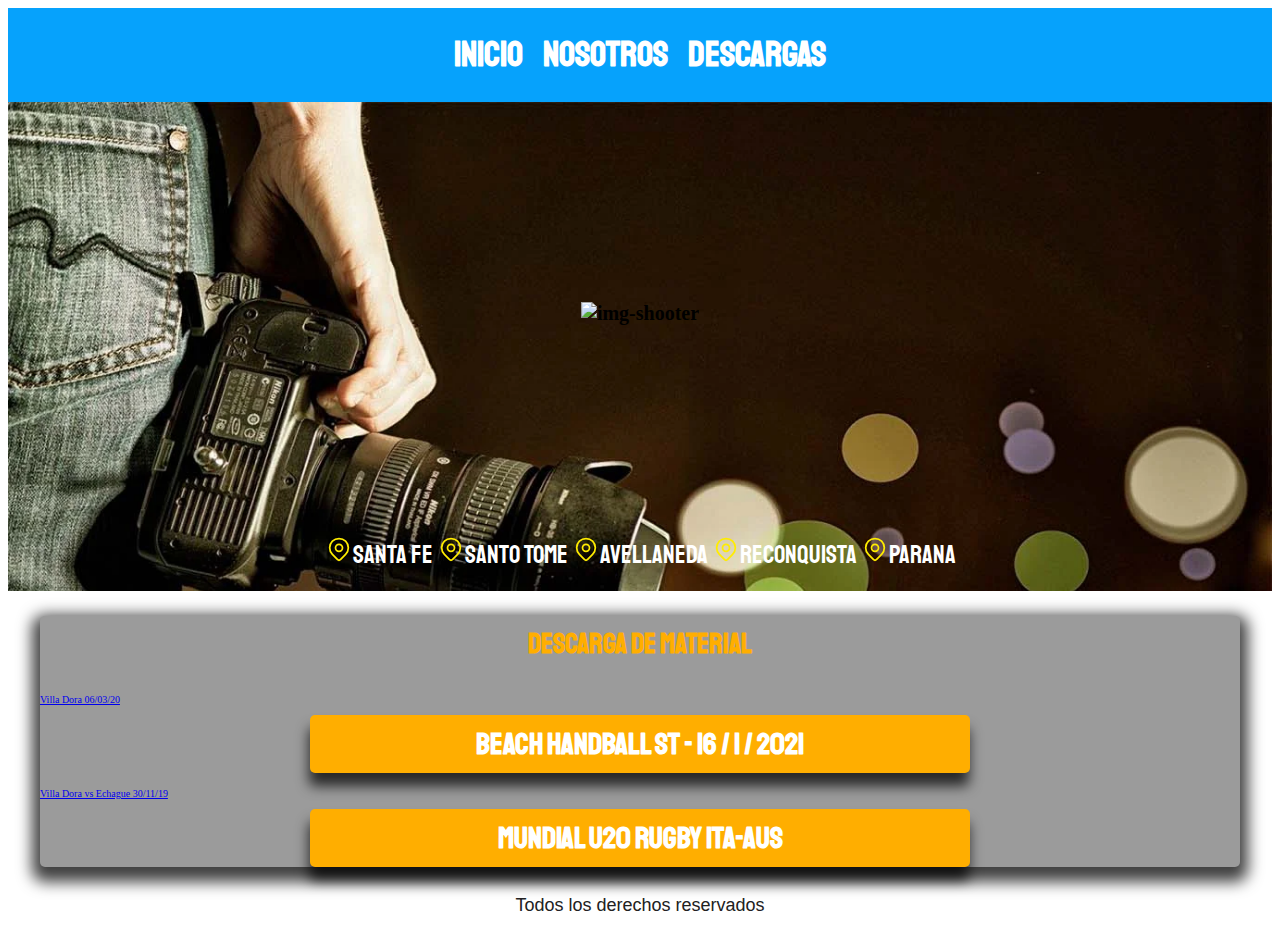
==== descarga.html @ ca54b350 "Update descarga.html" ====
<!DOCTYPE html>
<head>
    <meta charset="UTF-8">
    <meta name="viewport">
    <meta translate="no">
    <meta name="description" content="Fotografia Deportiva">
        <link href="style.css" rel="stylesheet" as="style">
        <link href="normalize.css" rel="stylesheet" as="style">
        <meta http-equiv="X-UA-Compatible" content="IE=edge">
        <link rel="preconnect" href="https://fonts.googleapis.com">
<link rel="preconnect" href="https://fonts.gstatic.com" crossorigin>
<link href="https://fonts.googleapis.com/css2?family=Staatliches&display=swap" rel="stylesheet">
    <link rel="preload" href="normalize.css" as="style">
    <link rel="preload" href="style.css" as="style">
    <link rel="preload" href="https://fonts.googleapis.com/css2?family=Staatliches&display=swap">
    <link rel="preload" href="https://fonts.gstatic.com">
    <title> Shooter Fotografia Deportiva</title>
    </head>

<body>

<header>
    <nav class="navegacion">
        <a href="index.html">Inicio</a>
        <a href="nosotros.html">Nosotros</a>
        <a href="descarga.html">Descargas</a>

    </nav>
</header>
<div class="fondo">
   <h1><picture> <source srcset="nueva  blanco.webp" type="image/webp">
        <img class="img__inicio" src="nueva  blanco.png" alt="img-shooter"></picture>
    </h1>
    <p> <svg xmlns="http://www.w3.org/2000/svg" class="icon icon-tabler icon-tabler-map-pin" width="28" height="28" viewBox="0 0 24 24" stroke-width="1.5" stroke="#ffec00" fill="none" stroke-linecap="round" stroke-linejoin="round">
        <path stroke="none" d="M0 0h24v24H0z" fill="none"/>
        <circle cx="12" cy="11" r="3" />
        <path d="M17.657 16.657l-4.243 4.243a2 2 0 0 1 -2.827 0l-4.244 -4.243a8 8 0 1 1 11.314 0z" />
      </svg>Santa Fe   <svg xmlns="http://www.w3.org/2000/svg" class="icon icon-tabler icon-tabler-map-pin" width="28" height="28" viewBox="0 0 24 24" stroke-width="1.5" stroke="#ffec00" fill="none" stroke-linecap="round" stroke-linejoin="round">
        <path stroke="none" d="M0 0h24v24H0z" fill="none"/>
        <circle cx="12" cy="11" r="3" />
        <path d="M17.657 16.657l-4.243 4.243a2 2 0 0 1 -2.827 0l-4.244 -4.243a8 8 0 1 1 11.314 0z" />
      </svg>Santo Tome   <svg xmlns="http://www.w3.org/2000/svg" class="icon icon-tabler icon-tabler-map-pin" width="28" height="28" viewBox="0 0 24 24" stroke-width="1.5" stroke="#ffec00" fill="none" stroke-linecap="round" stroke-linejoin="round">
        <path stroke="none" d="M0 0h24v24H0z" fill="none"/>
        <circle cx="12" cy="11" r="3" />
        <path d="M17.657 16.657l-4.243 4.243a2 2 0 0 1 -2.827 0l-4.244 -4.243a8 8 0 1 1 11.314 0z" />
      </svg>Avellaneda   <svg xmlns="http://www.w3.org/2000/svg" class="icon icon-tabler icon-tabler-map-pin" width="28" height="28" viewBox="0 0 24 24" stroke-width="1.5" stroke="#ffec00" fill="none" stroke-linecap="round" stroke-linejoin="round">
        <path stroke="none" d="M0 0h24v24H0z" fill="none"/>
        <circle cx="12" cy="11" r="3" />
        <path d="M17.657 16.657l-4.243 4.243a2 2 0 0 1 -2.827 0l-4.244 -4.243a8 8 0 1 1 11.314 0z" />
      </svg>Reconquista   <svg xmlns="http://www.w3.org/2000/svg" class="icon icon-tabler icon-tabler-map-pin" width="28" height="28" viewBox="0 0 24 24" stroke-width="1.5" stroke="#ffec00" fill="none" stroke-linecap="round" stroke-linejoin="round">
        <path stroke="none" d="M0 0h24v24H0z" fill="none"/>
        <circle cx="12" cy="11" r="3" />
        <path d="M17.657 16.657l-4.243 4.243a2 2 0 0 1 -2.827 0l-4.244 -4.243a8 8 0 1 1 11.314 0z" />
      </svg>Parana</p>
</div>



<main class="contenido sombraprincipal">
  <div class="descarga"> <h2>Descarga de material</h2>
<a target="_blank" href="https://drive.google.com/drive/folders/10lJbDHS3zKQDLNmrmQ_Ku4A1seHlK-Dg?usp=sharing">Villa Dora 06/03/20</a>
<a target="_blank" href="https://photos.app.goo.gl/3s6o1EFg1arr8hNEA" class="boton">Beach handball   ST  - 16 / 1 / 2021</a>
<a target="_blank" href="https://drive.google.com/drive/folders/1Wwotg99UHE5ZfdhbXLX6g-htLulGRXYm?usp=sharing">Villa Dora vs Echague 30/11/19</a>
<a target="_blank" href="https://photos.app.goo.gl/dSodkAYBuXkGsZDt7" class="boton">Mundial u20 rugby  ITA-AUS</a>










</div>




</main>
<footer><p>Todos los derechos reservados</p></footer>

    <script src="modernizr.js"></script>
</body>

</html>
---- style.css ----
:root{
     
        --black: #212121;
        --white: #ffffff;
        --primary: #ffae00;
        --secondary: #06a2fc;
        --grey: #9b9b9b;
        --font: 'Staatliches';
    }


    html { 
        box-sizing: border-box;
        font-size: 62.5%;
      }
      @media (max-width: 1000px ) {html{font-size: 85%;}
          
      }

      body{ width: min(90%  120rem);}

      header{display: flex;
    justify-content: center;
background-color: var(--secondary);
padding: 1.5rem;}


.navegacion{display: flex;
    flex-direction: column;
    justify-content: space-between;
}
    
    
    .navegacion a {
        color: var(--white);
        font-family:var(--font);
        padding: 2rem;
        text-decoration: none;
        font-size: 4rem;
    font-weight: bold;
    text-align: center;
    display: block;
    }
    
    
    
    
    @media (min-width: 1000px) {.navegacion{ flex-direction: row;
        justify-content: space-between;}
        .navegacion a{font-size: 3.5rem; padding: 1rem;}}

      h1{text-align: center; 
    margin: 0;}

    h2{text-align: center;
        font-weight: bold;
        padding: 1rem;
        font-size: 2.8rem;
        font-family: var(--font);
        color: var(--primary);}


    h3{text-align: center;
        font-weight: bold;
       
        font-size: 2.5rem;
        font-family: var(--font);
    color: var(--primary);}
    
        p{text-align: center;
            font-weight: normal;
            padding: 1rem;
            font-size: 1.8rem;
            font-family:'Istok Web', sans-serif;
       color: var(--white);}

       @media (max-width: 1000px) { p{font-size: 2.8rem;}h2{font-size: 3.8rem;}h3{font-size:3.5rem ;}
           
       }

      .img__inicio{width: 70rem;
    margin: 20rem auto;}



      .fondo{background-image: url(fondo.jpg);
        background-image: url(fondo.webp);
    background-repeat: no-repeat;
    background-size: cover;}
.fondo p{margin-top: 0;
padding-bottom: 2rem;
font-family: var(--font);
font-size: 2.5rem;}

.contenido{max-width: 120rem;
    margin: 0 auto 0 auto;}

.sombraprincipal{-webkit-box-shadow: 0px 7px 15px 8px rgba(0,0,0,0.75);
    -moz-box-shadow: 0px 7px 15px 8px rgba(0,0,0,0.75);
    box-shadow: 0px 7px 15px 8px rgba(0,0,0,0.75);
    background-color: var(--grey);
border-radius: .5rem;}

.boton  {background-color: var(--primary);
    color: var(--white);
    padding: 2rem 4rem;
    margin-top: 2rem;
    font-size: 3rem;
    text-decoration: none;
    text-transform: uppercase;
    font-weight: bold;
    border-radius: .5rem;
    width: 50%;
    text-align: center;
    border: none;
    display: block;
    font-family: var(--font);
    justify-content: center;
    margin-right: auto;
    margin-left: auto;
    -webkit-box-shadow: -1px 13px 13px 0px rgba(0,0,0,0.75);
    -moz-box-shadow: -1px 13px 13px 0px rgba(0,0,0,0.75);
    box-shadow: -1px 13px 13px 0px rgba(0,0,0,0.75);
    margin-bottom: 1.5rem;
}


    


@media (min-width: 1000px) {.boton{font-size: 3rem;padding: 1rem 3rem;margin-top: 1rem;}
    
}
.contacto__equipo{ display: flex; flex-direction: column; align-items: center; justify-content: space-between;}

.contacto__equipo a{ padding-left: 11rem; padding-right: 11rem;}

.contacto__equipo img{  width: 25rem; height: 25rem; border-radius: 50%; margin-bottom: 1rem; -webkit-box-shadow: -1px 13px 13px 0px rgba(0,0,0,0.75);
    -moz-box-shadow: -1px 13px 13px 0px rgba(0,0,0,0.75);
    box-shadow: -1px 13px 13px 0px rgba(0,0,0,0.75);}


@media (min-width: 1000px) {.contacto__equipo{display: grid; margin: 0 auto; margin-bottom: 2rem;
grid-template-columns: 30% 70%;}.margenarriba{margin-top: 10rem}
.contacto__equipo img{margin-left: auto; margin-right: 0; margin-left: 5rem;  width: 20rem; height: 20rem; } .contacto__equipo a{margin-right: auto; margin-left: 2rem;}

}

.iconcontacto {background-color: var(--primary); border-radius: 1rem;
margin:0 1rem 1rem 1rem;}

.contacto__texto{margin-bottom: 0; padding-bottom: 0;}

footer p{color:var(--black);}
---- style.css ----
:root{
     
        --black: #212121;
        --white: #ffffff;
        --primary: #ffae00;
        --secondary: #06a2fc;
        --grey: #9b9b9b;
        --font: 'Staatliches';
    }


    html { 
        box-sizing: border-box;
        font-size: 62.5%;
      }
      @media (max-width: 1000px ) {html{font-size: 85%;}
          
      }

      body{ width: min(90%  120rem);}

      header{display: flex;
    justify-content: center;
background-color: var(--secondary);
padding: 1.5rem;}


.navegacion{display: flex;
    flex-direction: column;
    justify-content: space-between;
}
    
    
    .navegacion a {
        color: var(--white);
        font-family:var(--font);
        padding: 2rem;
        text-decoration: none;
        font-size: 4rem;
    font-weight: bold;
    text-align: center;
    display: block;
    }
    
    
    
    
    @media (min-width: 1000px) {.navegacion{ flex-direction: row;
        justify-content: space-between;}
        .navegacion a{font-size: 3.5rem; padding: 1rem;}}

      h1{text-align: center; 
    margin: 0;}

    h2{text-align: center;
        font-weight: bold;
        padding: 1rem;
        font-size: 2.8rem;
        font-family: var(--font);
        color: var(--primary);}


    h3{text-align: center;
        font-weight: bold;
       
        font-size: 2.5rem;
        font-family: var(--font);
    color: var(--primary);}
    
        p{text-align: center;
            font-weight: normal;
            padding: 1rem;
            font-size: 1.8rem;
            font-family:'Istok Web', sans-serif;
       color: var(--white);}

       @media (max-width: 1000px) { p{font-size: 2.8rem;}h2{font-size: 3.8rem;}h3{font-size:3.5rem ;}
           
       }

      .img__inicio{width: 70rem;
    margin: 20rem auto;}



      .fondo{background-image: url(fondo.jpg);
        background-image: url(fondo.webp);
    background-repeat: no-repeat;
    background-size: cover;}
.fondo p{margin-top: 0;
padding-bottom: 2rem;
font-family: var(--font);
font-size: 2.5rem;}

.contenido{max-width: 120rem;
    margin: 0 auto 0 auto;}

.sombraprincipal{-webkit-box-shadow: 0px 7px 15px 8px rgba(0,0,0,0.75);
    -moz-box-shadow: 0px 7px 15px 8px rgba(0,0,0,0.75);
    box-shadow: 0px 7px 15px 8px rgba(0,0,0,0.75);
    background-color: var(--grey);
border-radius: .5rem;}

.boton  {background-color: var(--primary);
    color: var(--white);
    padding: 2rem 4rem;
    margin-top: 2rem;
    font-size: 3rem;
    text-decoration: none;
    text-transform: uppercase;
    font-weight: bold;
    border-radius: .5rem;
    width: 50%;
    text-align: center;
    border: none;
    display: block;
    font-family: var(--font);
    justify-content: center;
    margin-right: auto;
    margin-left: auto;
    -webkit-box-shadow: -1px 13px 13px 0px rgba(0,0,0,0.75);
    -moz-box-shadow: -1px 13px 13px 0px rgba(0,0,0,0.75);
    box-shadow: -1px 13px 13px 0px rgba(0,0,0,0.75);
    margin-bottom: 1.5rem;
}


    


@media (min-width: 1000px) {.boton{font-size: 3rem;padding: 1rem 3rem;margin-top: 1rem;}
    
}
.contacto__equipo{ display: flex; flex-direction: column; align-items: center; justify-content: space-between;}

.contacto__equipo a{ padding-left: 11rem; padding-right: 11rem;}

.contacto__equipo img{  width: 25rem; height: 25rem; border-radius: 50%; margin-bottom: 1rem; -webkit-box-shadow: -1px 13px 13px 0px rgba(0,0,0,0.75);
    -moz-box-shadow: -1px 13px 13px 0px rgba(0,0,0,0.75);
    box-shadow: -1px 13px 13px 0px rgba(0,0,0,0.75);}


@media (min-width: 1000px) {.contacto__equipo{display: grid; margin: 0 auto; margin-bottom: 2rem;
grid-template-columns: 30% 70%;}.margenarriba{margin-top: 10rem}
.contacto__equipo img{margin-left: auto; margin-right: 0; margin-left: 5rem;  width: 20rem; height: 20rem; } .contacto__equipo a{margin-right: auto; margin-left: 2rem;}

}

.iconcontacto {background-color: var(--primary); border-radius: 1rem;
margin:0 1rem 1rem 1rem;}

.contacto__texto{margin-bottom: 0; padding-bottom: 0;}

footer p{color:var(--black);}
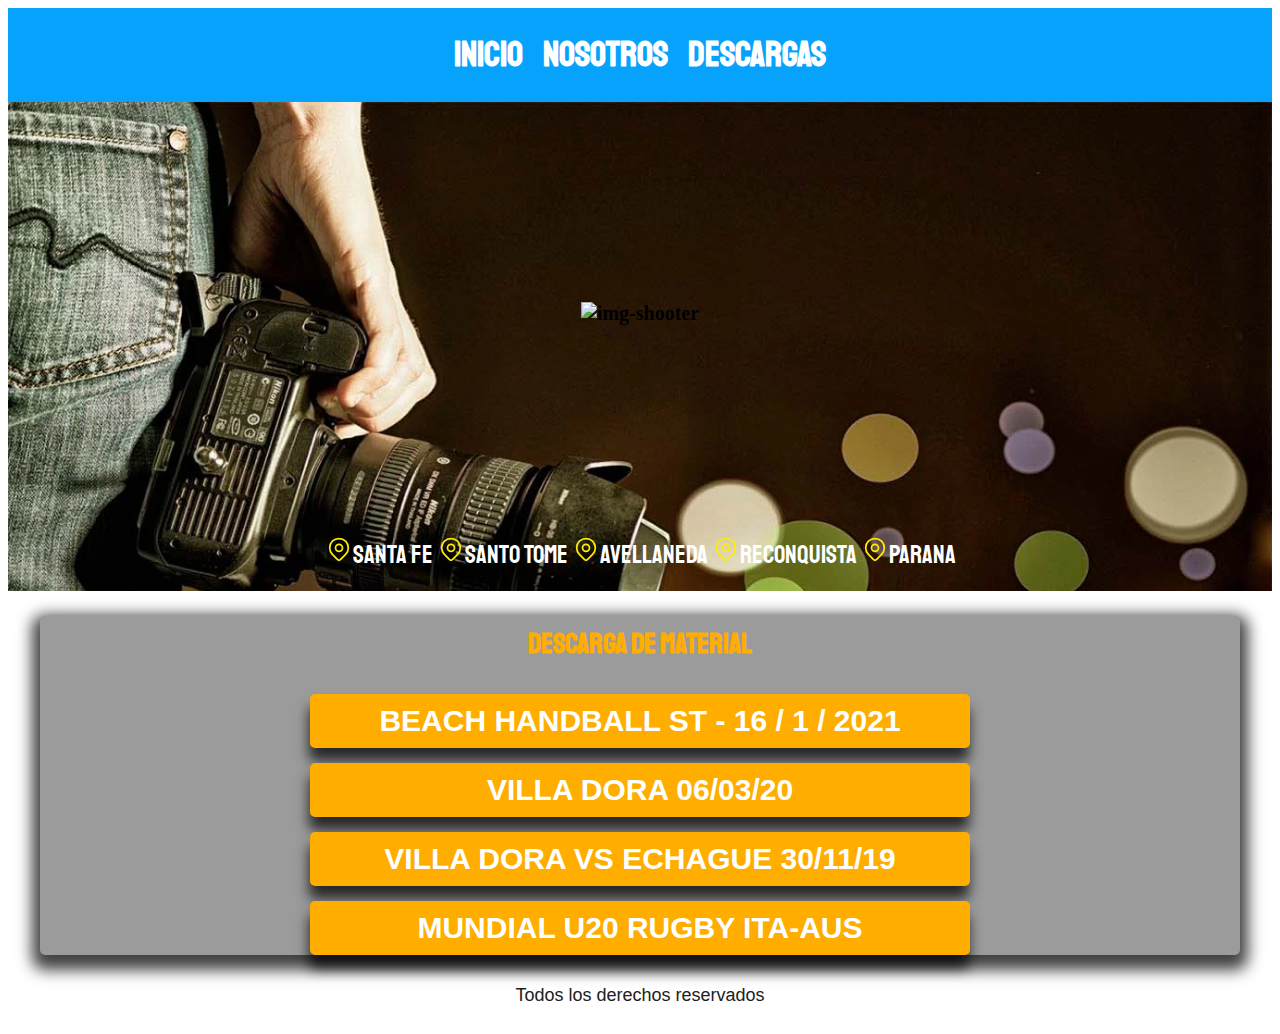
==== commit ffe15666: "Update descarga.html" ====
--- a/descarga.html
+++ b/descarga.html
@@ -57,10 +57,11 @@
 
 
 <main class="contenido sombraprincipal">
-  <div class="descarga"> <h2>Descarga de material</h2>
-<a target="_blank" href="https://drive.google.com/drive/folders/10lJbDHS3zKQDLNmrmQ_Ku4A1seHlK-Dg?usp=sharing">Villa Dora 06/03/20</a>
+  <h2>Descarga de material</h2>
+  <div class="descarga">
 <a target="_blank" href="https://photos.app.goo.gl/3s6o1EFg1arr8hNEA" class="boton">Beach handball   ST  - 16 / 1 / 2021</a>
-<a target="_blank" href="https://drive.google.com/drive/folders/1Wwotg99UHE5ZfdhbXLX6g-htLulGRXYm?usp=sharing">Villa Dora vs Echague 30/11/19</a>
+<a target="_blank" class="boton" href="https://drive.google.com/drive/folders/10lJbDHS3zKQDLNmrmQ_Ku4A1seHlK-Dg?usp=sharing">Villa Dora 06/03/20</a>
+<a target="_blank" class="boton" href="https://drive.google.com/drive/folders/1Wwotg99UHE5ZfdhbXLX6g-htLulGRXYm?usp=sharing">Villa Dora vs Echague 30/11/19</a>
 <a target="_blank" href="https://photos.app.goo.gl/dSodkAYBuXkGsZDt7" class="boton">Mundial u20 rugby  ITA-AUS</a>
 
 
--- a/style.css
+++ b/style.css
@@ -24,7 +24,10 @@
 background-color: var(--secondary);
 padding: 1.5rem;}
 
+.contenido{max-width: 120rem;
+    margin: 0 auto 0 auto;}
 
+/* NAVEGACIÓN */
 .navegacion{display: flex;
     flex-direction: column;
     justify-content: space-between;
@@ -48,6 +51,8 @@
     @media (min-width: 1000px) {.navegacion{ flex-direction: row;
         justify-content: space-between;}
         .navegacion a{font-size: 3.5rem; padding: 1rem;}}
+
+/* TITULOS Y PARRAFOS */
 
       h1{text-align: center; 
     margin: 0;}
@@ -78,11 +83,12 @@
            
        }
 
+       /* IMG SHOOTER */
       .img__inicio{width: 70rem;
     margin: 20rem auto;}
 
 
-
+/* FONDO */
       .fondo{background-image: url(fondo.jpg);
         background-image: url(fondo.webp);
     background-repeat: no-repeat;
@@ -92,15 +98,16 @@
 font-family: var(--font);
 font-size: 2.5rem;}
 
-.contenido{max-width: 120rem;
-    margin: 0 auto 0 auto;}
 
+
+/* SOMBRA*/
 .sombraprincipal{-webkit-box-shadow: 0px 7px 15px 8px rgba(0,0,0,0.75);
     -moz-box-shadow: 0px 7px 15px 8px rgba(0,0,0,0.75);
     box-shadow: 0px 7px 15px 8px rgba(0,0,0,0.75);
     background-color: var(--grey);
 border-radius: .5rem;}
 
+/*BOTON*/
 .boton  {background-color: var(--primary);
     color: var(--white);
     padding: 2rem 4rem;
@@ -131,6 +138,9 @@
 @media (min-width: 1000px) {.boton{font-size: 3rem;padding: 1rem 3rem;margin-top: 1rem;}
     
 }
+
+/*CONTACTO*/
+
 .contacto__equipo{ display: flex; flex-direction: column; align-items: center; justify-content: space-between;}
 
 .contacto__equipo a{ padding-left: 11rem; padding-right: 11rem;}
@@ -146,9 +156,25 @@
 
 }
 
+.contacto__texto{margin-bottom: 0; padding-bottom: 0;}
+
 .iconcontacto {background-color: var(--primary); border-radius: 1rem;
 margin:0 1rem 1rem 1rem;}
 
-.contacto__texto{margin-bottom: 0; padding-bottom: 0;}
 
+/*ICONO*/
+@media (max-width: 1000px) {
+    .icono svg{width: 10rem; height: 10rem;}   
+}
+
+
+
+/*DESCARGA*/
+.descarga{margin-bottom: 2rem;}
+
+.descarga a{ font-family:'Istok Web', sans-serif;}
+
+
+
+/*FOOTER*/
 footer p{color:var(--black);}--- a/style.css
+++ b/style.css
@@ -24,7 +24,10 @@
 background-color: var(--secondary);
 padding: 1.5rem;}
 
+.contenido{max-width: 120rem;
+    margin: 0 auto 0 auto;}
 
+/* NAVEGACIÓN */
 .navegacion{display: flex;
     flex-direction: column;
     justify-content: space-between;
@@ -48,6 +51,8 @@
     @media (min-width: 1000px) {.navegacion{ flex-direction: row;
         justify-content: space-between;}
         .navegacion a{font-size: 3.5rem; padding: 1rem;}}
+
+/* TITULOS Y PARRAFOS */
 
       h1{text-align: center; 
     margin: 0;}
@@ -78,11 +83,12 @@
            
        }
 
+       /* IMG SHOOTER */
       .img__inicio{width: 70rem;
     margin: 20rem auto;}
 
 
-
+/* FONDO */
       .fondo{background-image: url(fondo.jpg);
         background-image: url(fondo.webp);
     background-repeat: no-repeat;
@@ -92,15 +98,16 @@
 font-family: var(--font);
 font-size: 2.5rem;}
 
-.contenido{max-width: 120rem;
-    margin: 0 auto 0 auto;}
 
+
+/* SOMBRA*/
 .sombraprincipal{-webkit-box-shadow: 0px 7px 15px 8px rgba(0,0,0,0.75);
     -moz-box-shadow: 0px 7px 15px 8px rgba(0,0,0,0.75);
     box-shadow: 0px 7px 15px 8px rgba(0,0,0,0.75);
     background-color: var(--grey);
 border-radius: .5rem;}
 
+/*BOTON*/
 .boton  {background-color: var(--primary);
     color: var(--white);
     padding: 2rem 4rem;
@@ -131,6 +138,9 @@
 @media (min-width: 1000px) {.boton{font-size: 3rem;padding: 1rem 3rem;margin-top: 1rem;}
     
 }
+
+/*CONTACTO*/
+
 .contacto__equipo{ display: flex; flex-direction: column; align-items: center; justify-content: space-between;}
 
 .contacto__equipo a{ padding-left: 11rem; padding-right: 11rem;}
@@ -146,9 +156,25 @@
 
 }
 
+.contacto__texto{margin-bottom: 0; padding-bottom: 0;}
+
 .iconcontacto {background-color: var(--primary); border-radius: 1rem;
 margin:0 1rem 1rem 1rem;}
 
-.contacto__texto{margin-bottom: 0; padding-bottom: 0;}
 
+/*ICONO*/
+@media (max-width: 1000px) {
+    .icono svg{width: 10rem; height: 10rem;}   
+}
+
+
+
+/*DESCARGA*/
+.descarga{margin-bottom: 2rem;}
+
+.descarga a{ font-family:'Istok Web', sans-serif;}
+
+
+
+/*FOOTER*/
 footer p{color:var(--black);}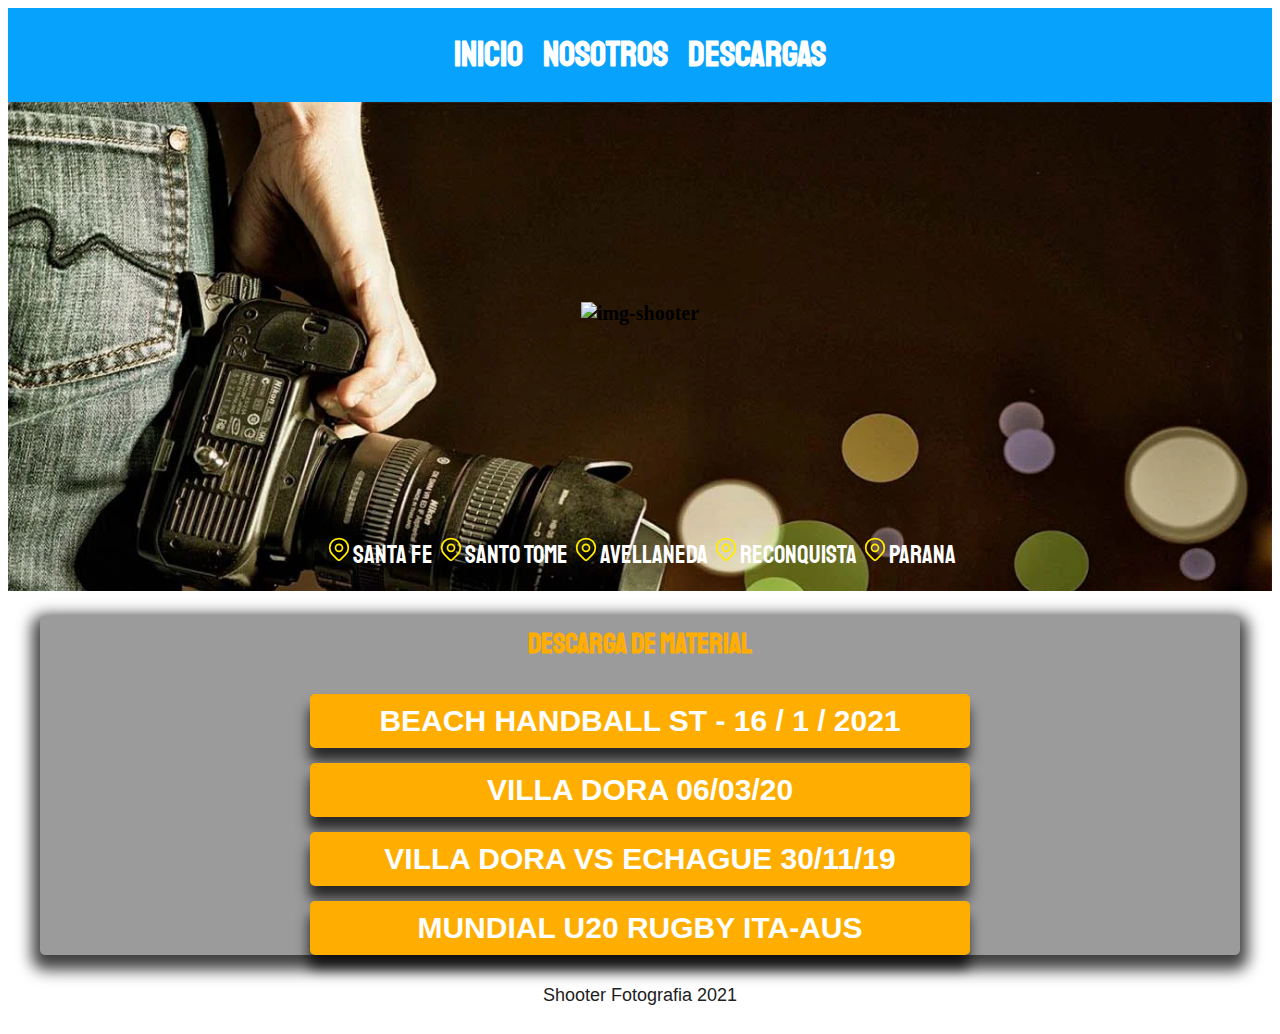
==== commit abcb2d80: "Update descarga.html" ====
--- a/descarga.html
+++ b/descarga.html
@@ -79,7 +79,7 @@
 
 
 </main>
-<footer><p>Todos los derechos reservados</p></footer>
+<footer><p>Shooter Fotografia 2021</p></footer>
 
     <script src="modernizr.js"></script>
 </body>
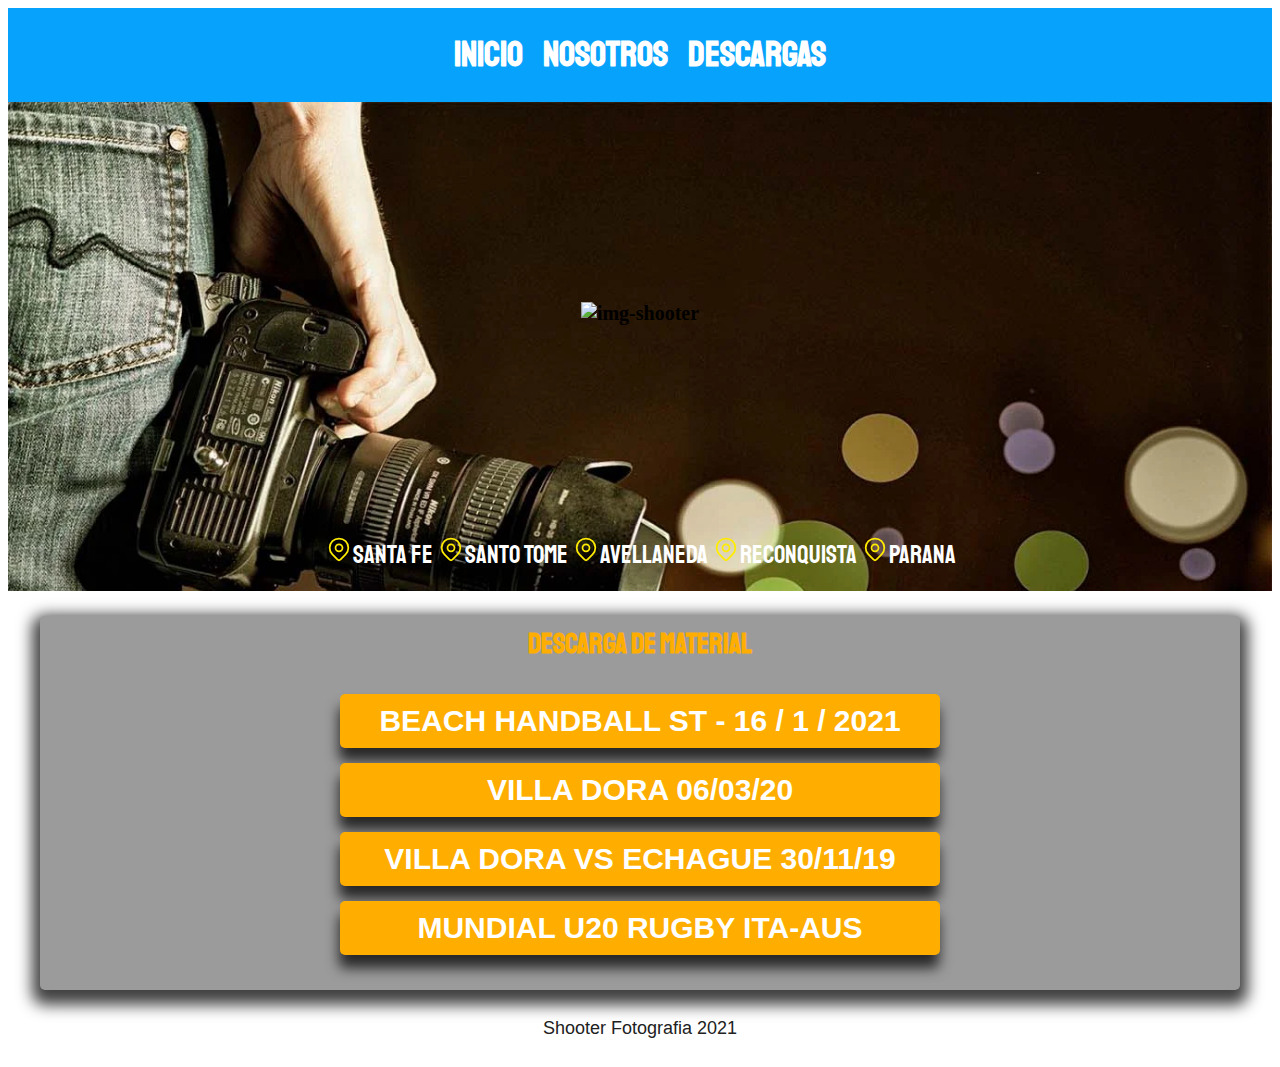
==== commit 9baa4346: "Update descarga.html" ====
--- a/descarga.html
+++ b/descarga.html
@@ -1,7 +1,7 @@
 <!DOCTYPE html>
 <head>
     <meta charset="UTF-8">
-    <meta name="viewport">
+    <meta name="viewport" content="width=device-width, initial-scale=1.0">
     <meta translate="no">
     <meta name="description" content="Fotografia Deportiva">
         <link href="style.css" rel="stylesheet" as="style">
--- a/style.css
+++ b/style.css
@@ -8,14 +8,13 @@
         --font: 'Staatliches';
     }
 
-
-    html { 
+    html { font-size: 62.5%;
         box-sizing: border-box;
-        font-size: 62.5%;
       }
-      @media (max-width: 1000px ) {html{font-size: 85%;}
-          
+      *, *:before, *:after {
+        box-sizing: inherit;
       }
+     
 
       body{ width: min(90%  120rem);}
 
@@ -34,7 +33,7 @@
 }
     
     
-    .navegacion a {
+    .navegacion a { 
         color: var(--white);
         font-family:var(--font);
         padding: 2rem;
@@ -107,6 +106,18 @@
     background-color: var(--grey);
 border-radius: .5rem;}
 
+
+/* SERVICIOS */
+.servicios__fotografia{padding-bottom: 2rem;}
+.servicios__fotografia img{width: 50rem; border-radius: .5rem;}
+
+
+.marco__precio{max-width: 30rem; background-color: var(--secondary); text-transform: uppercase; font-weight: bold; font-family:var(--font);
+margin-left: auto; margin-right: auto; border-radius: 2rem; padding: 1rem 0;}
+.precio__precio{margin-bottom: 0;}  .marco__precio p{margin-top: 0;}
+
+.precio{padding-bottom: 2rem;}
+
 /*BOTON*/
 .boton  {background-color: var(--primary);
     color: var(--white);
@@ -170,7 +181,7 @@
 
 
 /*DESCARGA*/
-.descarga{margin-bottom: 2rem;}
+.descarga{padding-bottom: 2rem;}
 
 .descarga a{ font-family:'Istok Web', sans-serif;}
 
--- a/style.css
+++ b/style.css
@@ -8,14 +8,13 @@
         --font: 'Staatliches';
     }
 
-
-    html { 
+    html { font-size: 62.5%;
         box-sizing: border-box;
-        font-size: 62.5%;
       }
-      @media (max-width: 1000px ) {html{font-size: 85%;}
-          
+      *, *:before, *:after {
+        box-sizing: inherit;
       }
+     
 
       body{ width: min(90%  120rem);}
 
@@ -34,7 +33,7 @@
 }
     
     
-    .navegacion a {
+    .navegacion a { 
         color: var(--white);
         font-family:var(--font);
         padding: 2rem;
@@ -107,6 +106,18 @@
     background-color: var(--grey);
 border-radius: .5rem;}
 
+
+/* SERVICIOS */
+.servicios__fotografia{padding-bottom: 2rem;}
+.servicios__fotografia img{width: 50rem; border-radius: .5rem;}
+
+
+.marco__precio{max-width: 30rem; background-color: var(--secondary); text-transform: uppercase; font-weight: bold; font-family:var(--font);
+margin-left: auto; margin-right: auto; border-radius: 2rem; padding: 1rem 0;}
+.precio__precio{margin-bottom: 0;}  .marco__precio p{margin-top: 0;}
+
+.precio{padding-bottom: 2rem;}
+
 /*BOTON*/
 .boton  {background-color: var(--primary);
     color: var(--white);
@@ -170,7 +181,7 @@
 
 
 /*DESCARGA*/
-.descarga{margin-bottom: 2rem;}
+.descarga{padding-bottom: 2rem;}
 
 .descarga a{ font-family:'Istok Web', sans-serif;}
 
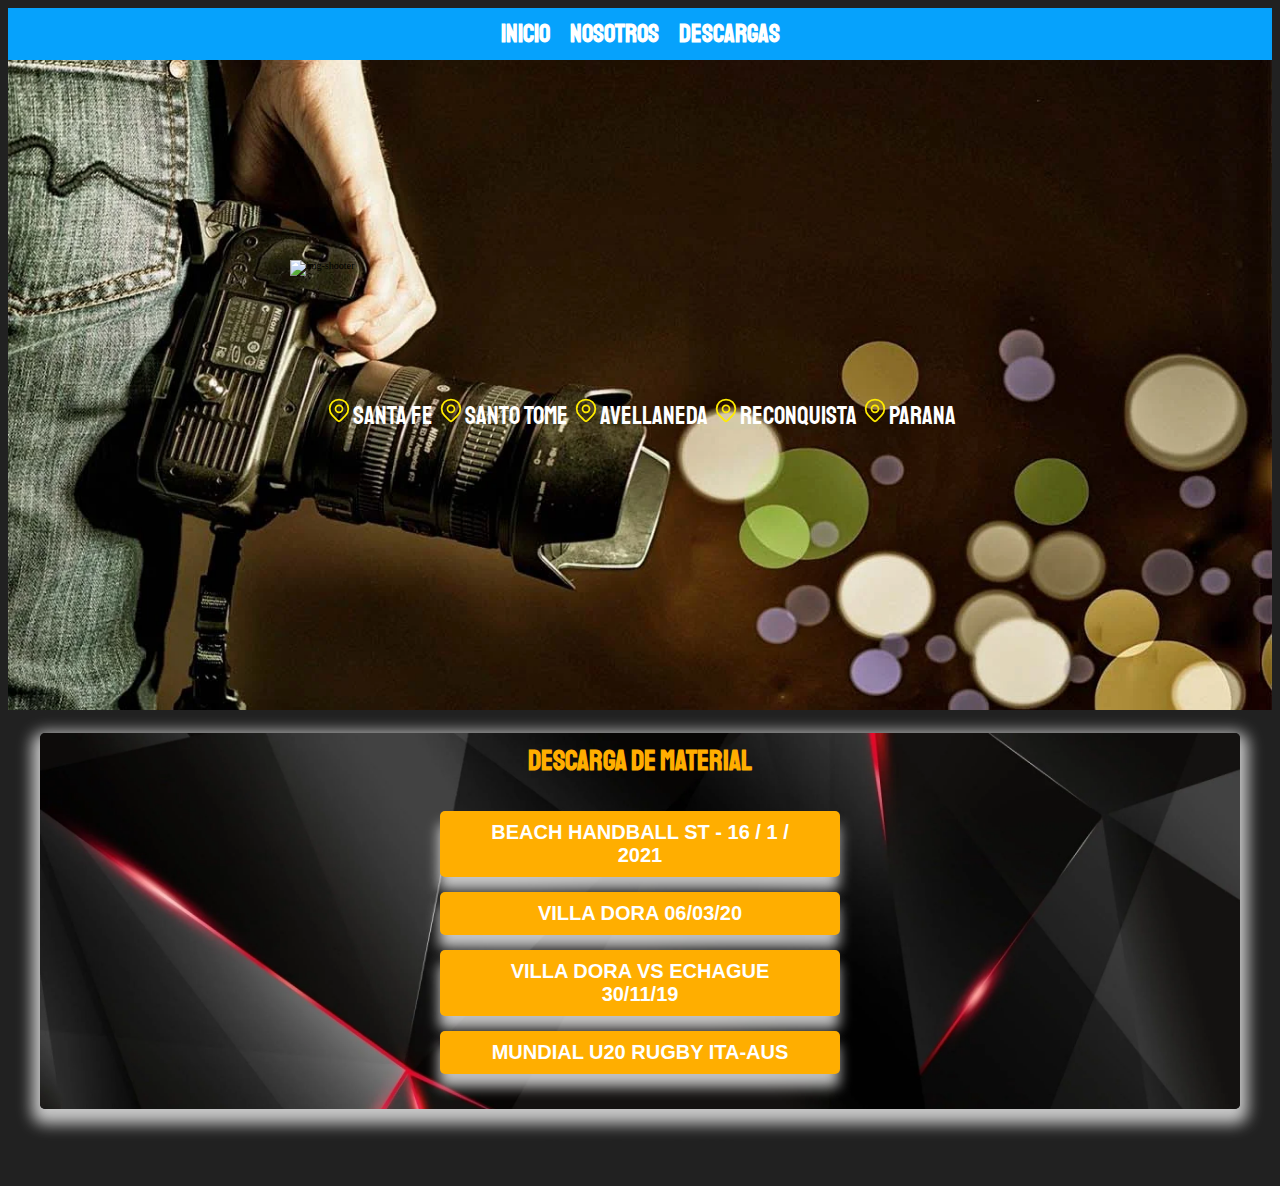
==== commit 202c7d40: "Update descarga.html" ====
--- a/descarga.html
+++ b/descarga.html
@@ -28,9 +28,9 @@
     </nav>
 </header>
 <div class="fondo">
-   <h1><picture> <source srcset="nueva  blanco.webp" type="image/webp">
-        <img class="img__inicio" src="nueva  blanco.png" alt="img-shooter"></picture>
-    </h1>
+   <picture> <source srcset="nueva  blanco.webp" type="image/webp">
+        <img class="img__inicio contenido" src="nueva  blanco.png" alt="img-shooter"></picture>
+    
     <p> <svg xmlns="http://www.w3.org/2000/svg" class="icon icon-tabler icon-tabler-map-pin" width="28" height="28" viewBox="0 0 24 24" stroke-width="1.5" stroke="#ffec00" fill="none" stroke-linecap="round" stroke-linejoin="round">
         <path stroke="none" d="M0 0h24v24H0z" fill="none"/>
         <circle cx="12" cy="11" r="3" />
--- a/style.css
+++ b/style.css
@@ -8,20 +8,22 @@
         --font: 'Staatliches';
     }
 
-    html { font-size: 62.5%;
-        box-sizing: border-box;
-      }
-      *, *:before, *:after {
-        box-sizing: inherit;
-      }
+ html{   box-sizing: border-box;
+    font-size: 62.5%;
+  }
+  *, *:before, *:after {
+    box-sizing: inherit;
+  }
+  
+      
+    body{background-color:rgba(0, 0, 0, 0.87);}
      
 
-      body{ width: min(90%  120rem);}
+      
 
       header{display: flex;
     justify-content: center;
-background-color: var(--secondary);
-padding: 1.5rem;}
+background-color: var(--secondary);}
 
 .contenido{max-width: 120rem;
     margin: 0 auto 0 auto;}
@@ -36,20 +38,19 @@
     .navegacion a { 
         color: var(--white);
         font-family:var(--font);
-        padding: 2rem;
+        padding: 1rem;
         text-decoration: none;
-        font-size: 4rem;
-    font-weight: bold;
-    text-align: center;
-    display: block;
+        font-size: 2rem;
+        font-weight: bold;
+        text-align: center;
+        display: block;
     }
     
     
     
     
-    @media (min-width: 1000px) {.navegacion{ flex-direction: row;
-        justify-content: space-between;}
-        .navegacion a{font-size: 3.5rem; padding: 1rem;}}
+    @media (min-width: 768px) {.navegacion{ flex-direction: row;}
+        .navegacion a{font-size: 2.5rem;}}
 
 /* TITULOS Y PARRAFOS */
 
@@ -78,39 +79,72 @@
             font-family:'Istok Web', sans-serif;
        color: var(--white);}
 
-       @media (max-width: 1000px) { p{font-size: 2.8rem;}h2{font-size: 3.8rem;}h3{font-size:3.5rem ;}
-           
-       }
+      
 
        /* IMG SHOOTER */
-      .img__inicio{width: 70rem;
-    margin: 20rem auto;}
-
+       .img__inicio{width: 35rem;
+        display: flex;
+        justify-content: center;
+        margin: 0 auto;}
+
+@media (min-width: 768px) { .img__inicio{width: 70rem;
+    padding-top: 20rem;
+padding-bottom: 10rem;}
+    
+}
 
 /* FONDO */
       .fondo{background-image: url(fondo.jpg);
         background-image: url(fondo.webp);
     background-repeat: no-repeat;
-    background-size: cover;}
-.fondo p{margin-top: 0;
-padding-bottom: 2rem;
+    background-size: cover;
+background-position: center;
+width: 100%;
+height: 35rem;}
+@media (min-width: 768px) {.fondo{
+    height: 65rem;}
+}
+    
+.fondo p{
+
 font-family: var(--font);
-font-size: 2.5rem;}
-
-
+font-size: 2.5rem;
+margin: 2rem auto;
+padding: 0;}
+
+@media (max-width: 768px) {.fondo p{
+    font-family: var(--font);
+    font-size: 2rem;}
+    
+}
 
 /* SOMBRA*/
-.sombraprincipal{-webkit-box-shadow: 0px 7px 15px 8px rgba(0,0,0,0.75);
-    -moz-box-shadow: 0px 7px 15px 8px rgba(0,0,0,0.75);
-    box-shadow: 0px 7px 15px 8px rgba(0,0,0,0.75);
-    background-color: var(--grey);
+.sombraprincipal{-webkit-box-shadow: 0px 7px 15px 8px rgba(255, 255, 255, 0.75);
+    -moz-box-shadow: 0px 7px 15px 8px rgba(255, 255, 255, 0.75);
+    box-shadow: 0px 7px 15px 8px rgba(255, 255, 255, 0.75);
+    background-image: url(FONDO1.jpg);
+    background-image: url(FONDO1.webp);
+    background-repeat: no-repeat;
+    background-size: cover; 
 border-radius: .5rem;}
 
-
+.sombra{-webkit-box-shadow: 0px 7px 15px 8px rgba(255, 255, 255, 0.75);
+    -moz-box-shadow: 0px 7px 15px 8px rgba(255, 255, 255, 0.75);
+    box-shadow: 0px 7px 15px 8px rgba(255, 255, 255, 0.75);}
 /* SERVICIOS */
 .servicios__fotografia{padding-bottom: 2rem;}
-.servicios__fotografia img{width: 50rem; border-radius: .5rem;}
-
+.servicios__fotografia img{width: 30rem; border-radius: .5rem;
+margin: 0;}
+@media (min-width: 992px) {
+    .servicios__fotografia img{width: 50rem;}
+}
+
+.imagen-servicio{
+    display:flex;
+justify-content: center;
+gap: 2rem;
+
+}
 
 .marco__precio{max-width: 30rem; background-color: var(--secondary); text-transform: uppercase; font-weight: bold; font-family:var(--font);
 margin-left: auto; margin-right: auto; border-radius: 2rem; padding: 1rem 0;}
@@ -121,14 +155,15 @@
 /*BOTON*/
 .boton  {background-color: var(--primary);
     color: var(--white);
-    padding: 2rem 4rem;
-    margin-top: 2rem;
-    font-size: 3rem;
+    padding: 1rem 3rem;
+	margin-top: 1rem;
+	font-size: 2rem;
+	max-width: 40rem;
     text-decoration: none;
     text-transform: uppercase;
     font-weight: bold;
     border-radius: .5rem;
-    width: 50%;
+    width: 90%;
     text-align: center;
     border: none;
     display: block;
@@ -136,32 +171,32 @@
     justify-content: center;
     margin-right: auto;
     margin-left: auto;
-    -webkit-box-shadow: -1px 13px 13px 0px rgba(0,0,0,0.75);
-    -moz-box-shadow: -1px 13px 13px 0px rgba(0,0,0,0.75);
-    box-shadow: -1px 13px 13px 0px rgba(0,0,0,0.75);
+    -webkit-box-shadow: -1px 13px 13px 0px rgba(255, 255, 255, 0.75);
+    -moz-box-shadow: -1px 13px 13px 0px rgba(255, 255, 255, 0.75);
+    box-shadow: -1px 13px 13px 0px rgba(255, 255, 255, 0.75);
     margin-bottom: 1.5rem;
 }
 
-
-    
-
-
-@media (min-width: 1000px) {.boton{font-size: 3rem;padding: 1rem 3rem;margin-top: 1rem;}
-    
-}
+.boton:hover{cursor: pointer;}
+    
+
+
+    
+
 
 /*CONTACTO*/
 
 .contacto__equipo{ display: flex; flex-direction: column; align-items: center; justify-content: space-between;}
 
-.contacto__equipo a{ padding-left: 11rem; padding-right: 11rem;}
-
-.contacto__equipo img{  width: 25rem; height: 25rem; border-radius: 50%; margin-bottom: 1rem; -webkit-box-shadow: -1px 13px 13px 0px rgba(0,0,0,0.75);
-    -moz-box-shadow: -1px 13px 13px 0px rgba(0,0,0,0.75);
-    box-shadow: -1px 13px 13px 0px rgba(0,0,0,0.75);}
-
-
-@media (min-width: 1000px) {.contacto__equipo{display: grid; margin: 0 auto; margin-bottom: 2rem;
+.contacto__equipo a{ padding-left: 7rem; padding-right: 7rem;}
+
+
+.contacto__equipo img{  width: 25rem; height: 25rem; border-radius: 50%; margin-bottom: 1rem; -webkit-box-shadow: -1px 13px 13px 0px rgba(255, 255, 255, 0.75);
+    -moz-box-shadow: -1px 13px 13px 0px rgba(255, 255, 255, 0.75);
+    box-shadow: -1px 13px 13px 0px rgba(255, 255, 255, 0.75);}
+
+
+@media (min-width: 992px) {.contacto__equipo{display: grid; margin: 0 auto; margin-bottom: 2rem;
 grid-template-columns: 30% 70%;}.margenarriba{margin-top: 10rem}
 .contacto__equipo img{margin-left: auto; margin-right: 0; margin-left: 5rem;  width: 20rem; height: 20rem; } .contacto__equipo a{margin-right: auto; margin-left: 2rem;}
 
@@ -174,9 +209,7 @@
 
 
 /*ICONO*/
-@media (max-width: 1000px) {
-    .icono svg{width: 10rem; height: 10rem;}   
-}
+
 
 
 
--- a/style.css
+++ b/style.css
@@ -8,20 +8,22 @@
         --font: 'Staatliches';
     }
 
-    html { font-size: 62.5%;
-        box-sizing: border-box;
-      }
-      *, *:before, *:after {
-        box-sizing: inherit;
-      }
+ html{   box-sizing: border-box;
+    font-size: 62.5%;
+  }
+  *, *:before, *:after {
+    box-sizing: inherit;
+  }
+  
+      
+    body{background-color:rgba(0, 0, 0, 0.87);}
      
 
-      body{ width: min(90%  120rem);}
+      
 
       header{display: flex;
     justify-content: center;
-background-color: var(--secondary);
-padding: 1.5rem;}
+background-color: var(--secondary);}
 
 .contenido{max-width: 120rem;
     margin: 0 auto 0 auto;}
@@ -36,20 +38,19 @@
     .navegacion a { 
         color: var(--white);
         font-family:var(--font);
-        padding: 2rem;
+        padding: 1rem;
         text-decoration: none;
-        font-size: 4rem;
-    font-weight: bold;
-    text-align: center;
-    display: block;
+        font-size: 2rem;
+        font-weight: bold;
+        text-align: center;
+        display: block;
     }
     
     
     
     
-    @media (min-width: 1000px) {.navegacion{ flex-direction: row;
-        justify-content: space-between;}
-        .navegacion a{font-size: 3.5rem; padding: 1rem;}}
+    @media (min-width: 768px) {.navegacion{ flex-direction: row;}
+        .navegacion a{font-size: 2.5rem;}}
 
 /* TITULOS Y PARRAFOS */
 
@@ -78,39 +79,72 @@
             font-family:'Istok Web', sans-serif;
        color: var(--white);}
 
-       @media (max-width: 1000px) { p{font-size: 2.8rem;}h2{font-size: 3.8rem;}h3{font-size:3.5rem ;}
-           
-       }
+      
 
        /* IMG SHOOTER */
-      .img__inicio{width: 70rem;
-    margin: 20rem auto;}
-
+       .img__inicio{width: 35rem;
+        display: flex;
+        justify-content: center;
+        margin: 0 auto;}
+
+@media (min-width: 768px) { .img__inicio{width: 70rem;
+    padding-top: 20rem;
+padding-bottom: 10rem;}
+    
+}
 
 /* FONDO */
       .fondo{background-image: url(fondo.jpg);
         background-image: url(fondo.webp);
     background-repeat: no-repeat;
-    background-size: cover;}
-.fondo p{margin-top: 0;
-padding-bottom: 2rem;
+    background-size: cover;
+background-position: center;
+width: 100%;
+height: 35rem;}
+@media (min-width: 768px) {.fondo{
+    height: 65rem;}
+}
+    
+.fondo p{
+
 font-family: var(--font);
-font-size: 2.5rem;}
-
-
+font-size: 2.5rem;
+margin: 2rem auto;
+padding: 0;}
+
+@media (max-width: 768px) {.fondo p{
+    font-family: var(--font);
+    font-size: 2rem;}
+    
+}
 
 /* SOMBRA*/
-.sombraprincipal{-webkit-box-shadow: 0px 7px 15px 8px rgba(0,0,0,0.75);
-    -moz-box-shadow: 0px 7px 15px 8px rgba(0,0,0,0.75);
-    box-shadow: 0px 7px 15px 8px rgba(0,0,0,0.75);
-    background-color: var(--grey);
+.sombraprincipal{-webkit-box-shadow: 0px 7px 15px 8px rgba(255, 255, 255, 0.75);
+    -moz-box-shadow: 0px 7px 15px 8px rgba(255, 255, 255, 0.75);
+    box-shadow: 0px 7px 15px 8px rgba(255, 255, 255, 0.75);
+    background-image: url(FONDO1.jpg);
+    background-image: url(FONDO1.webp);
+    background-repeat: no-repeat;
+    background-size: cover; 
 border-radius: .5rem;}
 
-
+.sombra{-webkit-box-shadow: 0px 7px 15px 8px rgba(255, 255, 255, 0.75);
+    -moz-box-shadow: 0px 7px 15px 8px rgba(255, 255, 255, 0.75);
+    box-shadow: 0px 7px 15px 8px rgba(255, 255, 255, 0.75);}
 /* SERVICIOS */
 .servicios__fotografia{padding-bottom: 2rem;}
-.servicios__fotografia img{width: 50rem; border-radius: .5rem;}
-
+.servicios__fotografia img{width: 30rem; border-radius: .5rem;
+margin: 0;}
+@media (min-width: 992px) {
+    .servicios__fotografia img{width: 50rem;}
+}
+
+.imagen-servicio{
+    display:flex;
+justify-content: center;
+gap: 2rem;
+
+}
 
 .marco__precio{max-width: 30rem; background-color: var(--secondary); text-transform: uppercase; font-weight: bold; font-family:var(--font);
 margin-left: auto; margin-right: auto; border-radius: 2rem; padding: 1rem 0;}
@@ -121,14 +155,15 @@
 /*BOTON*/
 .boton  {background-color: var(--primary);
     color: var(--white);
-    padding: 2rem 4rem;
-    margin-top: 2rem;
-    font-size: 3rem;
+    padding: 1rem 3rem;
+	margin-top: 1rem;
+	font-size: 2rem;
+	max-width: 40rem;
     text-decoration: none;
     text-transform: uppercase;
     font-weight: bold;
     border-radius: .5rem;
-    width: 50%;
+    width: 90%;
     text-align: center;
     border: none;
     display: block;
@@ -136,32 +171,32 @@
     justify-content: center;
     margin-right: auto;
     margin-left: auto;
-    -webkit-box-shadow: -1px 13px 13px 0px rgba(0,0,0,0.75);
-    -moz-box-shadow: -1px 13px 13px 0px rgba(0,0,0,0.75);
-    box-shadow: -1px 13px 13px 0px rgba(0,0,0,0.75);
+    -webkit-box-shadow: -1px 13px 13px 0px rgba(255, 255, 255, 0.75);
+    -moz-box-shadow: -1px 13px 13px 0px rgba(255, 255, 255, 0.75);
+    box-shadow: -1px 13px 13px 0px rgba(255, 255, 255, 0.75);
     margin-bottom: 1.5rem;
 }
 
-
-    
-
-
-@media (min-width: 1000px) {.boton{font-size: 3rem;padding: 1rem 3rem;margin-top: 1rem;}
-    
-}
+.boton:hover{cursor: pointer;}
+    
+
+
+    
+
 
 /*CONTACTO*/
 
 .contacto__equipo{ display: flex; flex-direction: column; align-items: center; justify-content: space-between;}
 
-.contacto__equipo a{ padding-left: 11rem; padding-right: 11rem;}
-
-.contacto__equipo img{  width: 25rem; height: 25rem; border-radius: 50%; margin-bottom: 1rem; -webkit-box-shadow: -1px 13px 13px 0px rgba(0,0,0,0.75);
-    -moz-box-shadow: -1px 13px 13px 0px rgba(0,0,0,0.75);
-    box-shadow: -1px 13px 13px 0px rgba(0,0,0,0.75);}
-
-
-@media (min-width: 1000px) {.contacto__equipo{display: grid; margin: 0 auto; margin-bottom: 2rem;
+.contacto__equipo a{ padding-left: 7rem; padding-right: 7rem;}
+
+
+.contacto__equipo img{  width: 25rem; height: 25rem; border-radius: 50%; margin-bottom: 1rem; -webkit-box-shadow: -1px 13px 13px 0px rgba(255, 255, 255, 0.75);
+    -moz-box-shadow: -1px 13px 13px 0px rgba(255, 255, 255, 0.75);
+    box-shadow: -1px 13px 13px 0px rgba(255, 255, 255, 0.75);}
+
+
+@media (min-width: 992px) {.contacto__equipo{display: grid; margin: 0 auto; margin-bottom: 2rem;
 grid-template-columns: 30% 70%;}.margenarriba{margin-top: 10rem}
 .contacto__equipo img{margin-left: auto; margin-right: 0; margin-left: 5rem;  width: 20rem; height: 20rem; } .contacto__equipo a{margin-right: auto; margin-left: 2rem;}
 
@@ -174,9 +209,7 @@
 
 
 /*ICONO*/
-@media (max-width: 1000px) {
-    .icono svg{width: 10rem; height: 10rem;}   
-}
+
 
 
 
